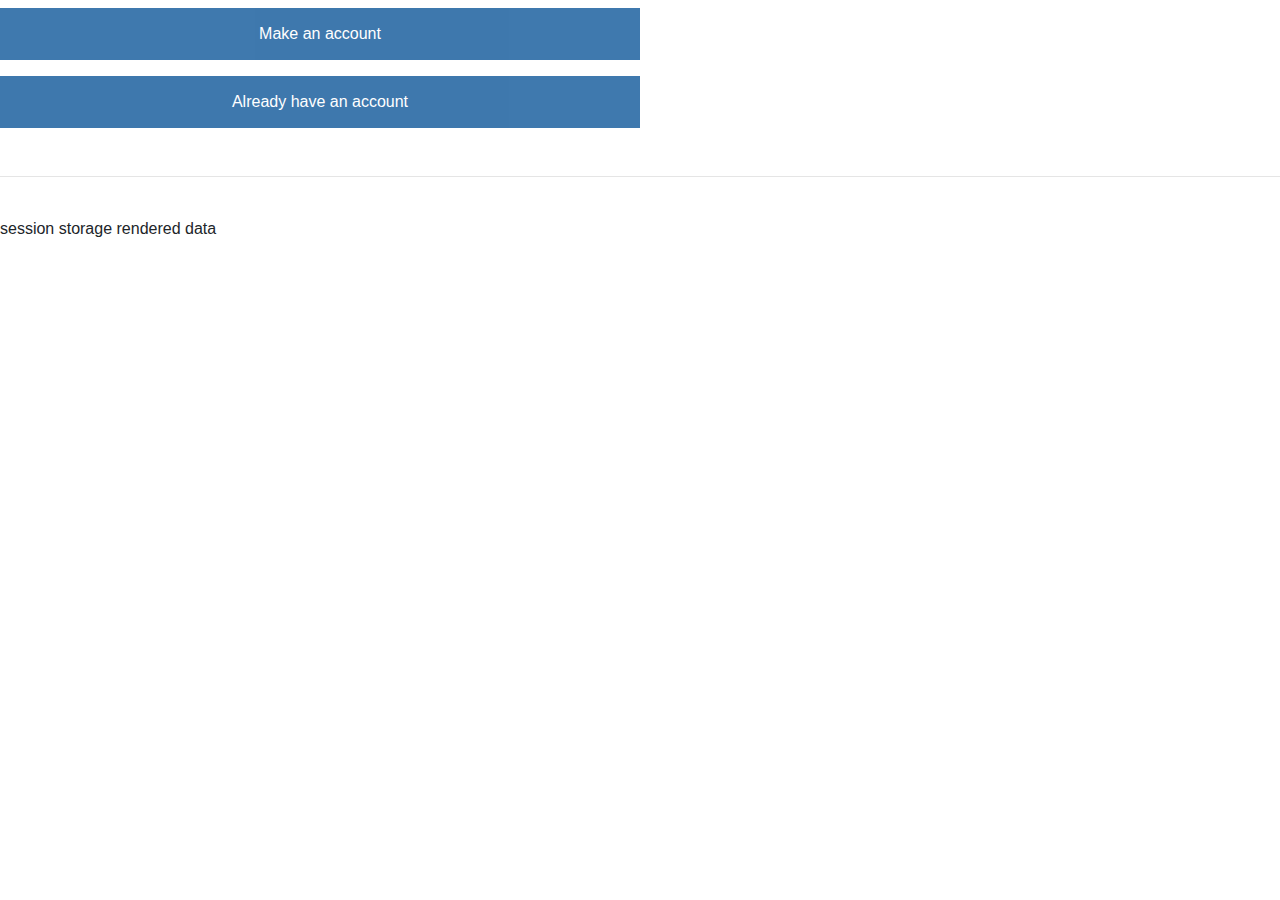
==== login.html @ 3bd1d555 "update" ====
<!DOCTYPE html>
<html lang="en">
<head>
    <meta charset="UTF-8">
    <meta name="viewport" content="width=device-width, initial-scale=1.0">
    <meta http-equiv="X-UA-Compatible" content="ie=edge">
    <link rel="stylesheet" href="https://stackpath.bootstrapcdn.com/bootstrap/4.3.1/css/bootstrap.min.css" 
    integrity="sha384-ggOyR0iXCbMQv3Xipma34MD+dH/1fQ784/j6cY/iJTQUOhcWr7x9JvoRxT2MZw1T" crossorigin="anonymous">
    <link rel="stylesheet" href="css/styles.css">
    <title>Document</title>
</head>
<body id="up">
    <button id="sur" onclick="Signup_form()"> Make an account </button>
    <div id="s_f"></div>
    
    <!-- Button to open the modal login form -->
<button onclick="document.getElementById('id01').style.display='block'" class="alr">Already have an account</button>

<!-- The Modal -->
<div id="id01" class="modal">
  <span onclick="document.getElementById('id01').style.display='none'" 
class="close" title="Close Modal">&times;</span>

  <!-- Modal Content -->
  <form class="modal-content animate" action="services.html">
    <div class="imgcontainer">
      <img src="images/avatar.png" alt="Avatar" class="avatar">
    </div>

    <div class="container">
      <label for="uname"><b>Username</b></label>
      <input type="text" placeholder="Enter Username" name="uname" required>
<br><br>
      <label for="psw"><b>Password</b></label>
      <input type="password" placeholder="Enter Password" name="psw" required>

      <button type="submit">Login</button>
      <label>
        <input type="checkbox" checked="checked" name="remember"> Remember me
      </label>
    </div>

    <div class="container" style="background-color:#f1f1f1">
      <button type="button" onclick="document.getElementById('id01').style.display='none'" class="cancelbtn">Cancel</button>
      <span class="psw">Forgot <a href="#">password?</a></span>
    </div>
  </form>
  <script>
        // Get the modal
        var modal = document.getElementById('id01');
        
        // When the user clicks anywhere outside of the modal, close it
        window.onclick = function(event) {
          if (event.target == modal) {
            modal.style.display = "none";
          }
        }
        </script>
</div>


    <br><br><hr><br>
    <p>session storage rendered data</p>
    <div id="data">

    </div>
    
    <script src="https://code.jquery.com/jquery-3.3.1.slim.min.js" integrity="sha384-q8i/X+965DzO0rT7abK41JStQIAqVgRVzpbzo5smXKp4YfRvH+8abtTE1Pi6jizo" crossorigin="anonymous"></script>
    <script src="https://cdnjs.cloudflare.com/ajax/libs/popper.js/1.14.7/umd/popper.min.js" integrity="sha384-UO2eT0CpHqdSJQ6hJty5KVphtPhzWj9WO1clHTMGa3JDZwrnQq4sF86dIHNDz0W1" crossorigin="anonymous"></script>
    <script src="https://stackpath.bootstrapcdn.com/bootstrap/4.3.1/js/bootstrap.min.js" integrity="sha384-JjSmVgyd0p3pXB1rRibZUAYoIIy6OrQ6VrjIEaFf/nJGzIxFDsf4x0xIM+B07jRM" crossorigin="anonymous"></script>
    <script src="js/main.js"></script>
</body>
</html>
---- css/styles.css ----
/* Input fields */
        input[type=text], input[type=password] {
          width: 50%;
          padding: 15px;
          margin: 5px 0 22px 0;
          display: inline-block;
          border: none;
          background: #f1f1f1;
        }
        
        /* Background color when focusing on input fields*/
        input[type=text]:focus, input[type=password]:focus {
          background-color: #ddd;
          outline: none;
        }
        
        /*Buttons Styles*/
        button {
          background-color: rgb(42, 106, 165);
          color: white;
          padding: 14px 20px;
          margin: 8px 0;
          border: none;
          cursor: pointer;
          width: 50%;
          opacity: 0.9;
        }
        button:hover {
          opacity:2;
        }
        
        /* Extra styles for the cancel button */
        .cancelbtn {
          padding: 10px 10px;
          background-color:brown;
          margin-right: 10px;
        }
        
        /* Float cancel and signup buttons and add an equal width */
        .cancelbtn, .signupbtn {
          float: left;
          width: 50%;
        }
        
        /* container padding */
        .container {
          padding: 16px;
        }
        
    
        /* Clear fields */
        .clearfields::after {
          content: "";
          clear: both;
          display: table;
        }
        
        /* Change styles for cancel button and signup button on extra small screens */
        @media screen and (max-width: 300px) {
          .cancelbtn, .signupbtn {
             width: 100%;
          }
        }
        .remember{
            margin-bottom:15px;
        }
        .terms{
            color:rgb(146, 173, 201);
        }
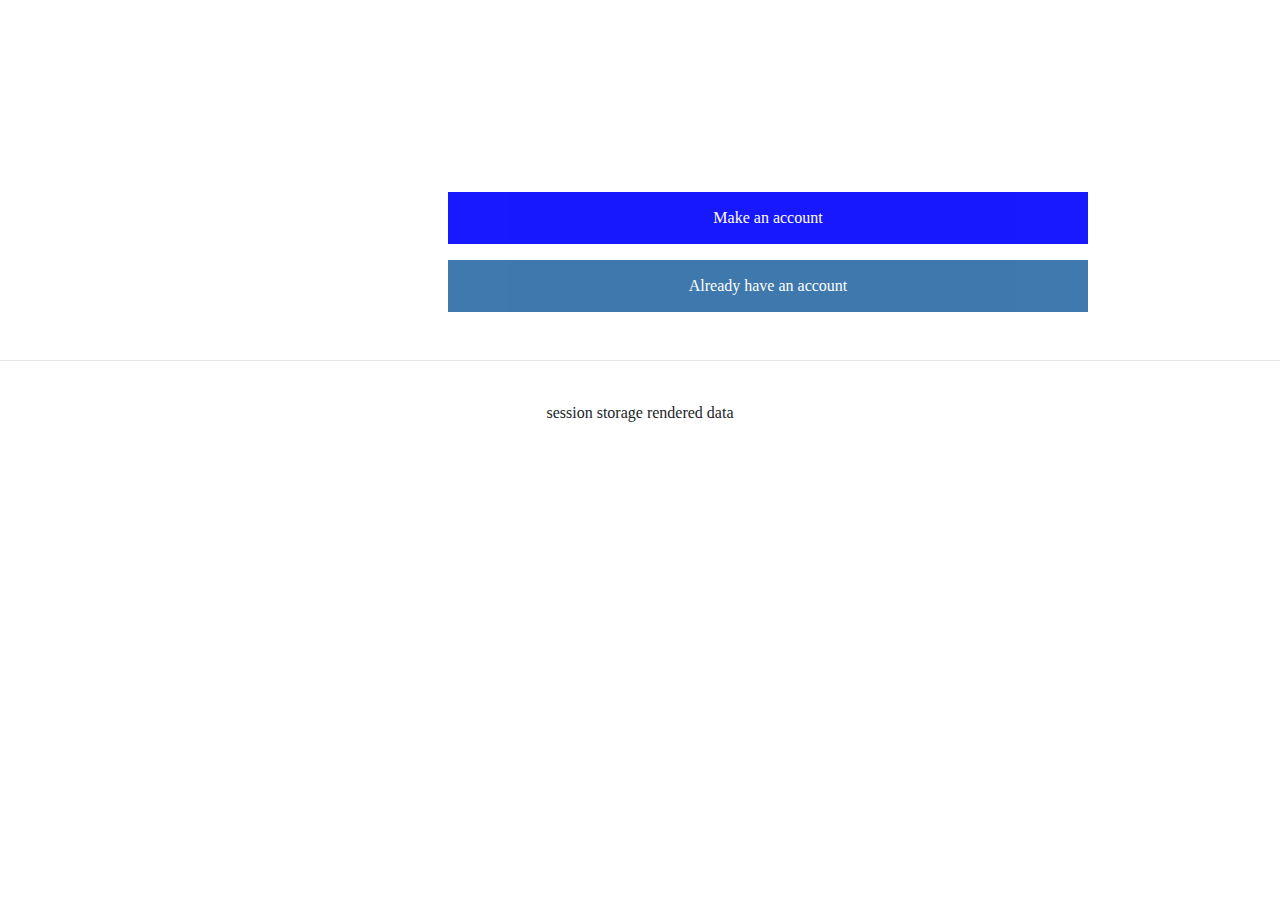
==== commit dc547892: "updates" ====
--- a/login.html
+++ b/login.html
@@ -10,6 +10,7 @@
     <title>Document</title>
 </head>
 <body id="up">
+  
     <button id="sur" onclick="Signup_form()"> Make an account </button>
     <div id="s_f"></div>
     
--- a/css/styles.css
+++ b/css/styles.css
@@ -1,3 +1,264 @@
+/* Input fields */
+* {
+  text-align: center;
+}
+
+.container {
+  min-width: 100%;
+}
+input[type=text], input[type=password] {
+  width: 50%;
+  padding: 15px;
+  margin: 5px 0 22px 0;
+  display: inline-block;
+  border: none;
+  background: #f1f1f1;
+}
+
+ / *Background color when focusing on input fields*/
+input[type=text]:focus, input[type=password]:focus {
+  background-color: #ddd;
+  outline: none;
+}
+
+ /*Buttons Styles*/
+button {
+  background-color: rgb(42, 106, 165);
+  color: white;
+  padding: 14px 20px;
+  margin: 8px 0;
+  border: none;
+  cursor: pointer;
+  width: 50%;
+  opacity: 0.9;
+}
+button:hover {
+  opacity:2;
+}
+
+ /* Extra styles for the cancel button */
+.cancelbtn {
+  padding: 10px 10px;
+  background-color:brown;
+  margin-right: 10px;
+}
+
+ /* Float cancel and signup buttons and add an equal width */
+.cancelbtn, .signupbtn {
+  float: left;
+  width: 50%;
+}
+
+ /* container padding */
+.container {
+  padding: 16px;
+}
+
+
+ /* Clear fields */
+.clearfields::after {
+  content: "";
+  clear: both;
+  display: table;
+}
+
+ /* Change styles for cancel button and signup button on extra small screens */
+@media screen and (max-width: 300px) {
+  .cancelbtn, .signupbtn {
+     width: 100%;
+  }
+}
+.remember{
+    margin-bottom:15px;
+}
+.terms{
+    color:rgb(146, 173, 201);
+}
+
+
+
+
+/* Beaty's work */
+body{
+padding: 0;
+margin: 0;
+}
+
+
+
+.home{
+background-image: url("../images/intro-bg.jpg")!important;
+/* background-position: left top, bottom right; */
+/* width:100%;
+height:600px; */
+background-repeat: no-repeat;
+background-color: lightslategray;
+}
+
+li{
+list-style: none;
+text-transform: uppercase;
+padding: 25px;
+text-align: center;
+font-family: fantasy;
+}
+
+nav{
+height: 100%;
+width: 0;
+top: 0;
+left: 0;
+padding-top: 60px;
+padding-top: 0%;
+}
+
+li a{
+color:white;
+position:absolute;
+background-color: brown;
+width:13.5%;
+height:20%;
+margin-top: -5px;
+}
+
+input[type=text]{
+width: 50%;
+padding: 12px 20px;
+margin: 8px 0;
+display: inline-block;
+border: 1px solid #ccc;
+border-radius: 4px;
+box-sizing: border-box;
+}
+
+
+#sur{
+  align-items:;
+  background-color: blue;
+  color:white;
+  margin-top: 12rem;
+  margin-left: 16rem;
+  
+
+}
+
+ 
+#data{
+  background-color: blue;
+  color: white;
+  margin-top: 12rem;
+  text-align: center;
+  margin-left: 10rem;
+  margin: 5px auto; /* 15% from the top and centered */
+  width: 80%; /* Could be more or less, depending on screen size */
+  
+} 
+/* The Modal (background) */
+.modal {
+  padding-right: 70px;
+  display: none; /* Hidden by default */
+  position: fixed; /* Stay in place */
+  z-index: 1; /* Sit on top */
+  left: 0;
+  top: 0;
+  width: ; /* Full width */
+  height: ; /* Full height */
+  overflow: auto; /* Enable scroll if needed */
+  background-color: rgb(0,0,0); /* Fallback color */
+  background-color: rgba(0,0,0,0.4); /* Black w/ opacity */
+  padding-top: 60px;
+}
+
+/* Modal Content/Box */
+.modal-content {
+  background-color: #fefefe;
+  margin: 5px auto; /* 15% from the top and centered */
+  border: 1px solid #888;
+  width: 80%; /* Could be more or less, depending on screen size */
+}
+
+/* The Close Button */
+.close {
+  /* Position it in the top right corner outside of the modal */
+  position: absolute;
+  right: 25px;
+  top: 0; 
+  color: #000;
+  font-size: 35px;
+  font-weight: bold;
+}
+
+/* Close button on hover */
+.close:hover,
+.close:focus {
+  color: red;
+  cursor: pointer;
+}
+
+/* Add Zoom Animation */
+.animate {
+  -webkit-animation: animatezoom 0.6s;
+  animation: animatezoom 0.6s
+}
+
+@-webkit-keyframes animatezoom {
+  from {-webkit-transform: scale(0)} 
+  to {-webkit-transform: scale(1)}
+}
+
+@keyframes animatezoom {
+  from {transform: scale(0)} 
+  to {transform: scale(1)}
+}
+
+
+.alr{
+  margin-left: 16rem;
+}
+#up{
+background-image: url("../images/img-01.jpg")
+}
+.avatar{
+  border-radius: 50%;
+}
+#ava{
+  border-radius: 50%;
+}
+
+
+
+
+#mail{
+  height: 3.5rem;
+  width: 36rem;
+  color:white;
+}
+
+#usf{
+  color: #ddd;
+  padding: 3rem;
+  align-items: center;
+}
+
+#f_name{
+   margin-left:16rem;
+   /* margin-right: auto; */
+   
+}
+#mail{
+  margin-left:16rem;
+  /* margin-right: auto; */
+}
+
+#pass{
+  margin-left:16rem;
+  /* margin-right: auto; */
+}
+
+#c_pass{
+  margin-left:13rem;
+  /* margin-right: auto; */
+}
 
         
         
@@ -70,4 +331,64 @@
         .terms{
             color:rgb(146, 173, 201);
         }
-       +        .about{
+          background-image: url("../images/TO-DO.jpg");
+        }
+        /* about us page */
+        .about, {
+          background-image: url("../images/errands2.jpg");
+          background-position: cover;
+          background-size: cover;
+          text-align: center;
+          background-repeat: no-repeat;
+          
+          color: black;
+          font-family: 'Courier New', Courier, monospace;
+       }
+       body{
+        text-align: center;
+        
+      }
+      
+      #progress{
+        margin-top: 10rem;
+      }
+      ul {
+        list-style-type: none;
+        margin: 0;
+        padding: 0;
+        overflow: hidden;
+        background-color: #333;
+      }
+      
+      li {
+        float: left;
+      }
+      
+      li a {
+        display: inline;
+        color: white;
+        text-align: center;
+        padding: 14px 16px;
+        text-decoration: none;
+      }
+      
+      /* Change the link color to #111 (black) on hover */
+      li a:hover {
+        background-color: #111;
+      }
+      
+      body{
+        font-family: fantasy!important;
+
+      }body, html {
+        height: 100%;
+    }
+       .me{
+         background-image: url("banner-bg.jpg")
+
+  }
+  .input-group mb-3{
+    background-image: url("banner-bg.jpg")
+  }
+    